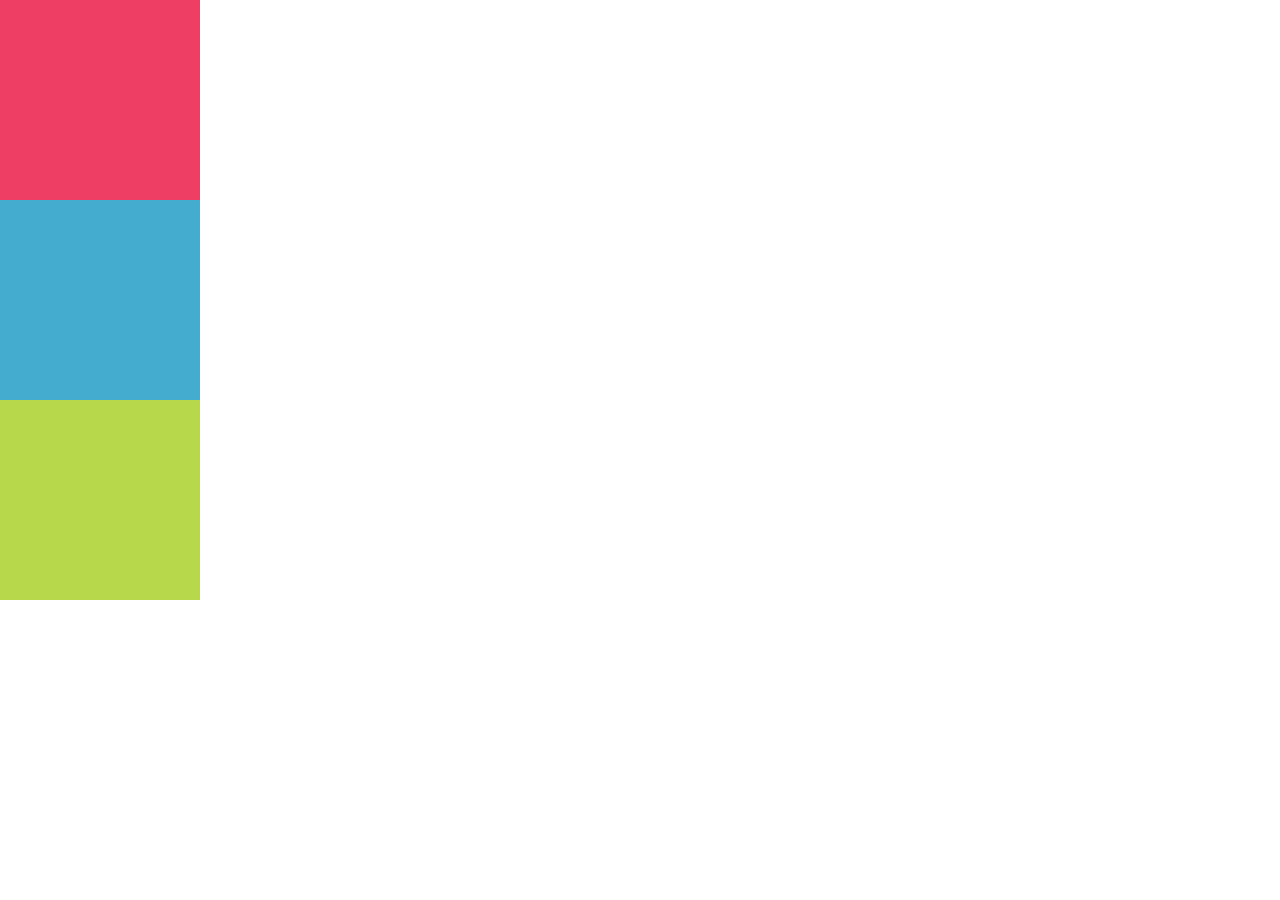
==== index.html @ d247f729 "desafio cero" ====
<!DOCTYPE html>
<html lang="en">
<head>
	<meta charset="UTF-8">
	<link rel="stylesheet" type="text/css" href="css/main.css">
	<title>Ejercicio Guiado Positioning<</title>
</head>
<body>
    <div class="caja rojsado"></div>
	<div class="caja azul"></div>
	<div class="caja verde"></div>
	<script src="js/main.js"></script>
</body>
</html>
---- css/main.css ----
body{
	margin:0;
	padding:0;
}
.caja{
	width: 200px;
	height: 200px;
	position: static;
}
.rojsado{
	background-color: #ee3e64;
}
.azul{
	background-color: #44accf;
}
.verde{
	background-color: #b7d84b;
}
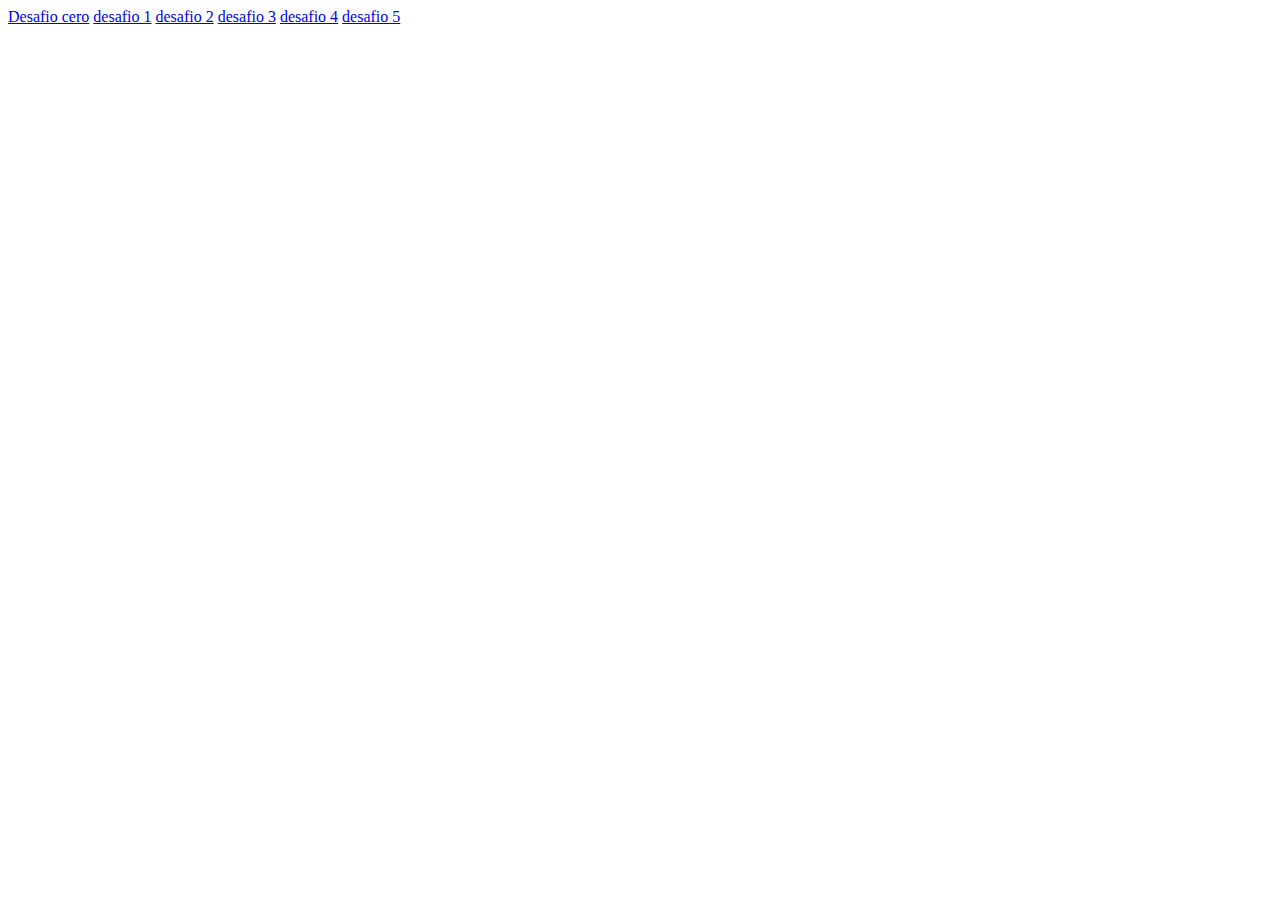
==== commit 8e74532f: "todos los desafios con enlace directo desde index, no funciono el 5" ====
--- a/index.html
+++ b/index.html
@@ -2,13 +2,14 @@
 <html lang="en">
 <head>
 	<meta charset="UTF-8">
-	<link rel="stylesheet" type="text/css" href="css/main.css">
-	<title>Ejercicio Guiado Positioning<</title>
+	<title>Enlaces positioning</title>
 </head>
 <body>
-    <div class="caja rojsado"></div>
-	<div class="caja azul"></div>
-	<div class="caja verde"></div>
-	<script src="js/main.js"></script>
+	<a href="desafiocero/index.html">Desafio cero</a>
+	<a href="desafio1/index.html">desafio 1</a>
+	<a href="desafio2/index.html">desafio 2</a>
+	<a href="desafio3/index.html">desafio 3</a>
+	<a href="desafio4/index.html">desafio 4</a>
+	<a href="desafio5/index.html">desafio 5</a>
 </body>
 </html>